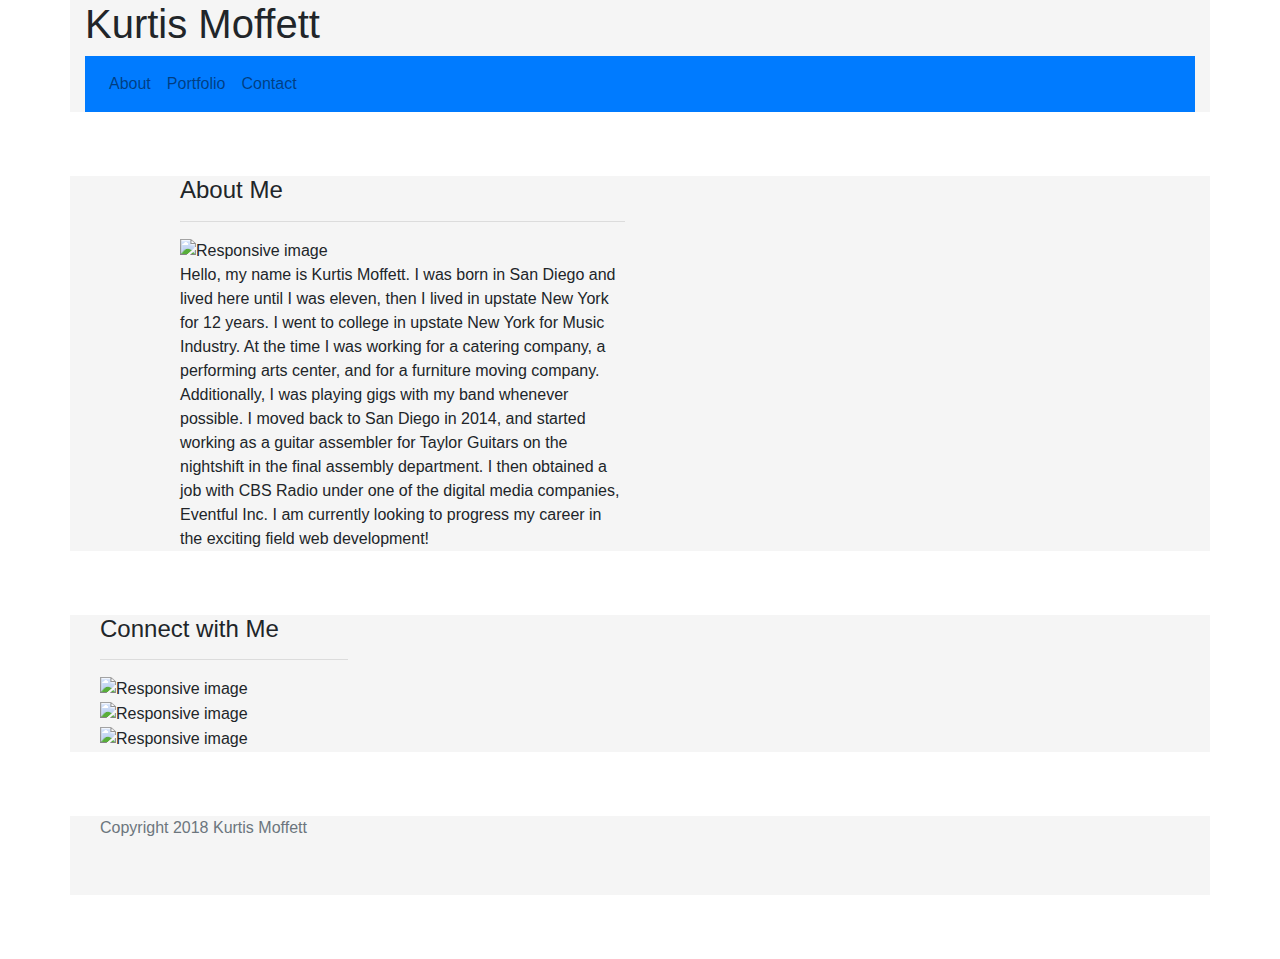
==== index.html @ 4d977762 "navbar in a row" ====
<!DOCTYPE html>
<html lang="en">
<head>
    <meta charset="UTF-8">
    <meta name="viewport" content="width=device-width, initial-scale=1.0">
    <meta http-equiv="X-UA-Compatible" content="ie=edge">
    <link rel="stylesheet" href="https://maxcdn.bootstrapcdn.com/bootstrap/4.0.0/css/bootstrap.min.css" integrity="sha384-Gn5384xqQ1aoWXA+058RXPxPg6fy4IWvTNh0E263XmFcJlSAwiGgFAW/dAiS6JXm" crossorigin="anonymous">
    <link rel="stylesheet" href="assets/css/style.css">
    <title>Kurtis Moffett</title>
</head>
<body>

    <div class="container">
        <div class="row">
            <div class="col">
                <h1>Kurtis Moffett</h1>
                <nav class="navbar navbar-expand-lg navbar-light bg-primary">
                    <div class="navbar-nav nav">
                        <a class="nav-item nav-link" href="#">About</a>
                        <a class="nav-item nav-link" href="#">Portfolio</a>
                        <a class="nav-item nav-link" href="#">Contact</a>
                    </div>
                </nav>
            </div>
        </div>
    </div>

    <div class="container">
        <div class="row">
            <div class="col-md-1">
            </div>

            <div class="col-md-5">
                <h4>About Me</h4>
                <hr>
                <img class="portpic" class="img-thumbnail" src="assets/images/portfolio_pic.jpg" class="img-fluid" alt="Responsive image">
                <p class="card-text">Hello, my name is Kurtis Moffett. I was born in San Diego and lived here until I was eleven, then I lived in upstate New York for 12 years. I went to college in upstate New York for Music Industry. At the time I was working for a catering company, a performing arts center, and for a furniture moving company. Additionally, I was playing gigs with my band whenever possible. I moved back to San Diego in 2014, and started working as a guitar assembler for Taylor Guitars on the nightshift in the final assembly department. I then obtained a job with CBS Radio under one of the digital media companies, Eventful Inc. I am currently looking to progress my career in the exciting field web development!                   
                </p>
            </div>

            <div class="col-md-1">
            </div>
        </div>
    </div>

    <div class="container">
                <div class="col-md-3">
                    <h4>Connect with Me</h4>
                    <hr>
                        <img class="logos" src="assets/images/githubpic.png" class="img-fluid" alt="Responsive image">
                        <img class="logos" src="assets/images/LinkedIn.png" class="img-fluid" alt="Responsive image">
                        <img class="logos" src="assets/images/StackOverflow.png" class="img-fluid" alt="Responsive image">
                </div>

                <div class="col-md-2">
                </div>
            </div>
        </div>
    </div>

    <div class="container">
        <div class="row">
            <div class="col">
                    <div class="footer">
                        <div class="container">
                            <span class="text-muted">Copyright 2018 Kurtis Moffett</span>
                        </div>
                    </div>
            </div>
        </div>         
    </div>
</body>
</html>
---- assets/css/style.css ----
body {
    background-image: url(../images/backgroundcolor.png)
}

.container {
    background-color: whitesmoke;
    margin-bottom: 5%;
}






@media screen and (max-width: 640px) {
    h1 {
        text-align: center;
    }
    .navbar-nav {
        flex-direction: row;
    }
    .nav-item {
        margin: auto;
    }
}
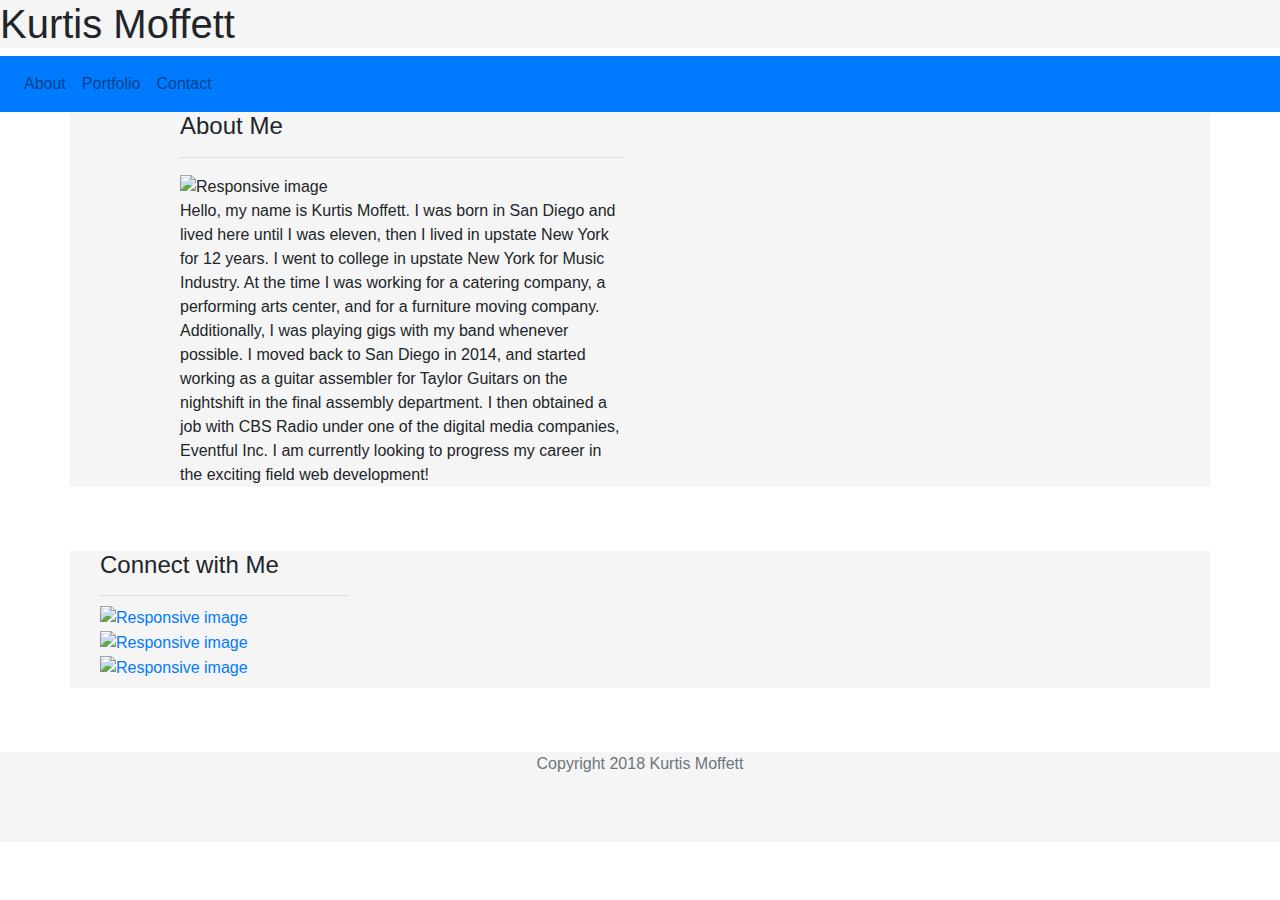
==== commit bec94ca5: "copied html from index to portfolio and contact for 640" ====
--- a/index.html
+++ b/index.html
@@ -10,20 +10,16 @@
 </head>
 <body>
 
-    <div class="container">
-        <div class="row">
-            <div class="col">
-                <h1>Kurtis Moffett</h1>
-                <nav class="navbar navbar-expand-lg navbar-light bg-primary">
-                    <div class="navbar-nav nav">
-                        <a class="nav-item nav-link" href="#">About</a>
-                        <a class="nav-item nav-link" href="#">Portfolio</a>
-                        <a class="nav-item nav-link" href="#">Contact</a>
-                    </div>
-                </nav>
-            </div>
-        </div>
-    </div>
+    <header>
+            <h1>Kurtis Moffett</h1>
+            <nav class="navbar navbar-expand-lg navbar-light bg-primary">
+                <div class="navbar-nav">
+                    <a class="nav-item nav-link" href="index.html">About</a>
+                    <a class="nav-item nav-link" href="portfolio.html">Portfolio</a>
+                    <a class="nav-item nav-link" href="contact.html">Contact</a>
+                </div>
+            </nav>
+    </header>
 
     <div class="container">
         <div class="row">
@@ -47,9 +43,11 @@
                 <div class="col-md-3">
                     <h4>Connect with Me</h4>
                     <hr>
-                        <img class="logos" src="assets/images/githubpic.png" class="img-fluid" alt="Responsive image">
-                        <img class="logos" src="assets/images/LinkedIn.png" class="img-fluid" alt="Responsive image">
-                        <img class="logos" src="assets/images/StackOverflow.png" class="img-fluid" alt="Responsive image">
+                    <div class="logodiv">
+                            <a target="_blank" href="https://github.com/moffkr91"><img class="logos" src="assets/images/githubpic.png" class="img-fluid" alt="Responsive image"></a>
+                            <a target="_blank" href="https://www.linkedin.com/in/kurtis-moffett-88388aa5/"><img class="logos" src="assets/images/LinkedIn.png" class="img-fluid" alt="Responsive image"></a>
+                            <a target="_blank" href="https://stackoverflow.com/users/9125058/kurt-moffett"><img class="logos" src="assets/images/StackOverflow.png" class="img-fluid" alt="Responsive image"></a>
+                    </div>
                 </div>
 
                 <div class="col-md-2">
@@ -58,16 +56,13 @@
         </div>
     </div>
 
-    <div class="container">
-        <div class="row">
-            <div class="col">
+
+     
                     <div class="footer">
-                        <div class="container">
-                            <span class="text-muted">Copyright 2018 Kurtis Moffett</span>
-                        </div>
+                            <span class="text-muted">Copyright 2018 Kurtis Moffett</span>        
                     </div>
             </div>
         </div>         
-    </div>
+
 </body>
 </html>--- a/assets/css/style.css
+++ b/assets/css/style.css
@@ -1,5 +1,5 @@
 body {
-    background-image: url(../images/backgroundcolor.png)
+    background-image: url(../images/backgroundcolor.png);
 }
 
 .container {
@@ -7,19 +7,59 @@
     margin-bottom: 5%;
 }
 
+.footer, .header {
+    text-align: center;
+    background-color: whitesmoke;
+    width: 100%;
+    height: 10%;
+    position: absolute;
+}
 
+h1 {
+    background-color: whitesmoke;
+}
+
+.logos {
+    text-align: left;
+    height: 10%;
+    width: 10%;
+}
+
+.logodiv {
+    text-align: left;
+    margin: auto;
+    position: relative;
+    bottom: 7px;
+}
 
 
 
 
 @media screen and (max-width: 640px) {
-    h1 {
+    .container, h1 {
         text-align: center;
     }
-    .navbar-nav {
+    h4 {
+        text-align: left;
+    }
+    .navbar-nav, .nav-link, .bg-primary  {
         flex-direction: row;
-    }
-    .nav-item {
+        text-align: center;
+        width: 100%;
         margin: auto;
     }
+    .navbar-nav, .bg-primary{
+        position: relative;
+        bottom: 10px;
+    }
+
+    .nav-link {
+        position: relative;
+        top: 10px;
+    }
+   p {
+       text-align: left;
+   }
+   
+    
 }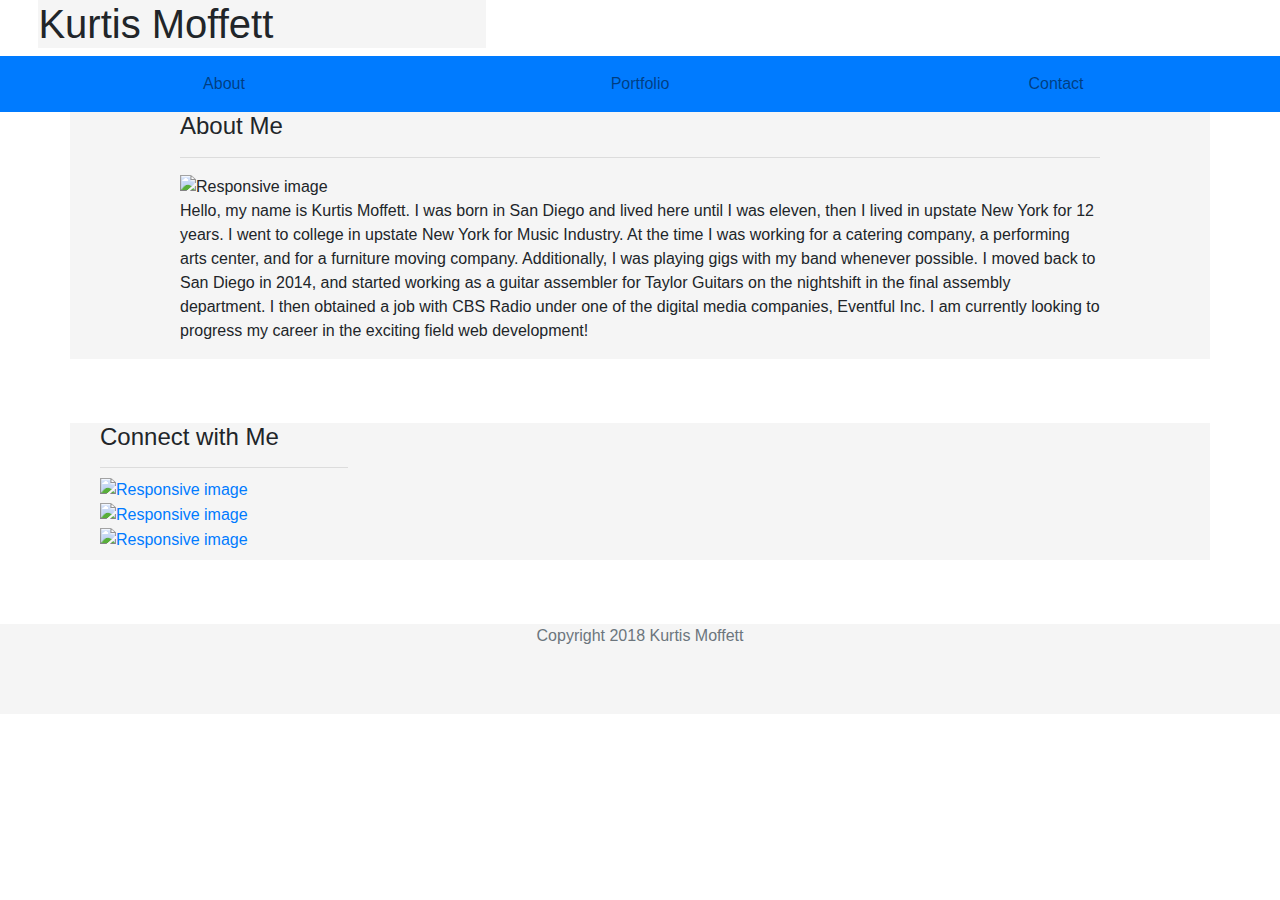
==== commit 178294ad: "updates" ====
--- a/index.html
+++ b/index.html
@@ -26,11 +26,11 @@
             <div class="col-md-1">
             </div>
 
-            <div class="col-md-5">
+            <div class="col-md-10 about_me">
                 <h4>About Me</h4>
                 <hr>
                 <img class="portpic" class="img-thumbnail" src="assets/images/portfolio_pic.jpg" class="img-fluid" alt="Responsive image">
-                <p class="card-text">Hello, my name is Kurtis Moffett. I was born in San Diego and lived here until I was eleven, then I lived in upstate New York for 12 years. I went to college in upstate New York for Music Industry. At the time I was working for a catering company, a performing arts center, and for a furniture moving company. Additionally, I was playing gigs with my band whenever possible. I moved back to San Diego in 2014, and started working as a guitar assembler for Taylor Guitars on the nightshift in the final assembly department. I then obtained a job with CBS Radio under one of the digital media companies, Eventful Inc. I am currently looking to progress my career in the exciting field web development!                   
+                <p>Hello, my name is Kurtis Moffett. I was born in San Diego and lived here until I was eleven, then I lived in upstate New York for 12 years. I went to college in upstate New York for Music Industry. At the time I was working for a catering company, a performing arts center, and for a furniture moving company. Additionally, I was playing gigs with my band whenever possible. I moved back to San Diego in 2014, and started working as a guitar assembler for Taylor Guitars on the nightshift in the final assembly department. I then obtained a job with CBS Radio under one of the digital media companies, Eventful Inc. I am currently looking to progress my career in the exciting field web development!                   
                 </p>
             </div>
 
--- a/assets/css/style.css
+++ b/assets/css/style.css
@@ -31,11 +31,30 @@
     position: relative;
     bottom: 7px;
 }
+.portpic {
+    width: 70%;
+}
+.portimg {
+    height: 70%;
+    width: 70%;
+}
+
+.portp {
+    background-color: #4aaaa5;
+    color: whitesmoke;
+    width: 70%;
+    height: 40px;
+    margin: auto;
+    text-align: center;
+    position: relative;
+    bottom: 60px;
+    line-height: 2.5;
+}
 
 
 
 
-@media screen and (max-width: 640px) {
+@media screen and (min-width: 100px) and (max-width: 766px) {
     .container, h1 {
         text-align: center;
     }
@@ -61,5 +80,22 @@
        text-align: left;
    }
    
-    
+}
+
+@media screen and (min-width: 768px) {
+    h1 {
+        width:35%;
+        position: relative;
+        left: 3%;  
+    }
+    .navbar-nav, .nav-link, .bg-primary  {
+        flex-direction: row;
+        text-align: right;
+        width: 100%;
+        position: relative;
+    }
+    .nav-link {
+        position: relative;
+        text-align:center;
+    }
 }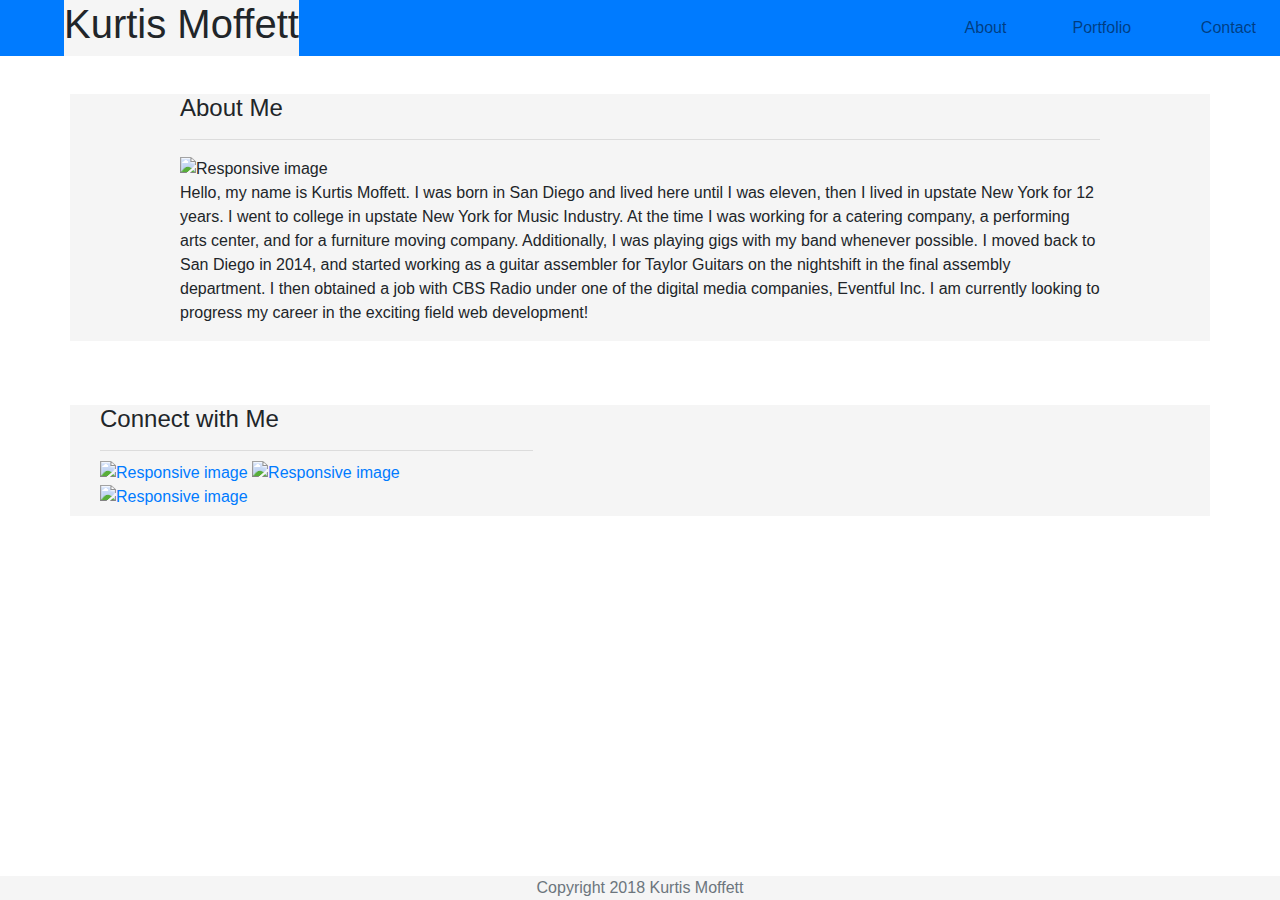
==== commit 8a5b8463: "640 and 768 pretty much done" ====
--- a/index.html
+++ b/index.html
@@ -39,8 +39,8 @@
         </div>
     </div>
 
-    <div class="container">
-                <div class="col-md-3">
+    <div class="container connect">
+                <div class="col-md-5">
                     <h4>Connect with Me</h4>
                     <hr>
                     <div class="logodiv">
@@ -49,10 +49,6 @@
                             <a target="_blank" href="https://stackoverflow.com/users/9125058/kurt-moffett"><img class="logos" src="assets/images/StackOverflow.png" class="img-fluid" alt="Responsive image"></a>
                     </div>
                 </div>
-
-                <div class="col-md-2">
-                </div>
-            </div>
         </div>
     </div>
 
--- a/assets/css/style.css
+++ b/assets/css/style.css
@@ -1,30 +1,32 @@
 body {
     background-image: url(../images/backgroundcolor.png);
 }
-
 .container {
     background-color: whitesmoke;
     margin-bottom: 5%;
 }
-
-.footer, .header {
+.header {
     text-align: center;
     background-color: whitesmoke;
     width: 100%;
     height: 10%;
     position: absolute;
 }
-
+.footer {
+    text-align: center;
+    background-color: whitesmoke;
+    width: 100%;
+    position: fixed;
+    bottom: 0;
+}
 h1 {
     background-color: whitesmoke;
 }
-
 .logos {
     text-align: left;
     height: 10%;
     width: 10%;
 }
-
 .logodiv {
     text-align: left;
     margin: auto;
@@ -38,7 +40,6 @@
     height: 70%;
     width: 70%;
 }
-
 .portp {
     background-color: #4aaaa5;
     color: whitesmoke;
@@ -50,11 +51,7 @@
     bottom: 60px;
     line-height: 2.5;
 }
-
-
-
-
-@media screen and (min-width: 100px) and (max-width: 766px) {
+@media screen and (min-width: 100px) and (max-width: 768px) {
     .container, h1 {
         text-align: center;
     }
@@ -79,23 +76,101 @@
    p {
        text-align: left;
    }
-   
 }
-
-@media screen and (min-width: 768px) {
+@media screen and (min-width: 768px) and (max-width: 980px) {
     h1 {
-        width:35%;
+        position: absolute;
+        left: 5%;
+        z-index: 1;
+        text-align: center;
+        height: 56px;
+    }
+    header {
+        margin-bottom: 3%;
+    } 
+    .portpic {
+        width: 50%;
         position: relative;
-        left: 3%;  
+        float: left;
+        margin-right: 3%;
     }
-    .navbar-nav, .nav-link, .bg-primary  {
+    
+    .nav-link, .bg-primary  {
         flex-direction: row;
         text-align: right;
         width: 100%;
         position: relative;
     }
+    .navbar-nav{
+        flex-direction: row;
+        position: relative;
+        width: 30%;
+        left: 70%;
+    }
     .nav-link {
         position: relative;
-        text-align:center;
+        text-align: right;
+        padding-right: 20%;
+    }
+    .portp{
+        width: 70%;
+    }
+    .portimg {
+        height: 70%;
+        width: 70%
+    }
+    .portdiv {
+        text-align: center;
+    }
+    .logos {
+        text-align: left;
+        height: 20%;
+        width: 20%;
+    }
+}
+@media screen and (min-width: 980px) {
+    h1 {
+        position: absolute;
+        left: 5%;
+        z-index: 1;
+        text-align: center;
+        height: 56px;
+    }
+    .portpic {
+        width: 70%;
+    }
+  
+    .about_me {
+        width:40%;
+    }
+    header {
+        margin-bottom: 3%;
+    }
+    .nav-link, .bg-primary  {
+        flex-direction: row;
+        text-align: right;
+        width: 100%;
+        position: relative;
+    }
+    .navbar-nav{
+        flex-direction: row;
+        position: relative;
+        width: 30%;
+        left: 70%;
+    }
+    .nav-link {
+        position: relative;
+        text-align: right;
+        padding-right: 20%;
+    }
+    .portp{
+        width: 25%;
+    }
+    .portimg {
+        height: 25%;
+        width: 25%
+    }
+    .portdiv {
+        text-align: center;
     }
 }